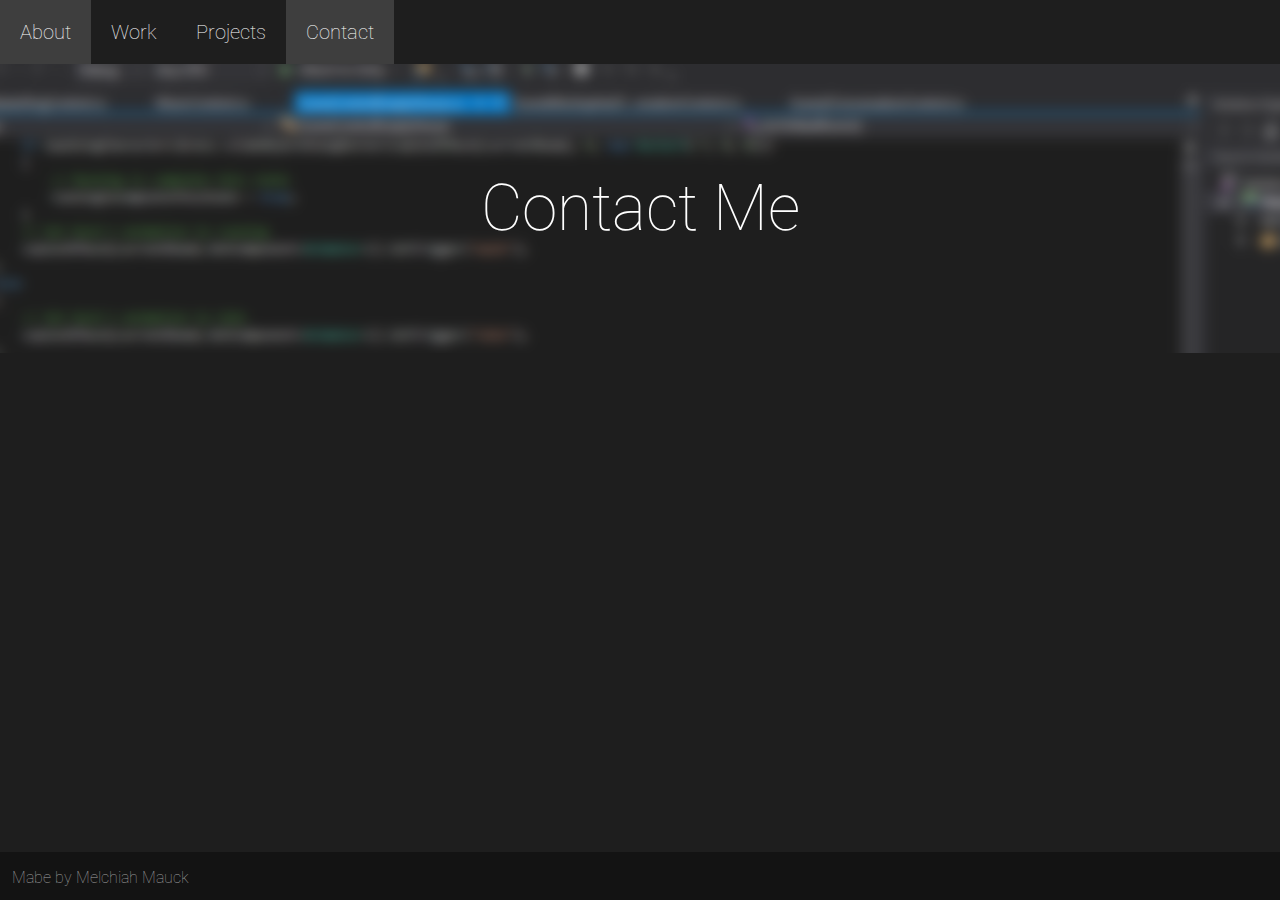
==== contact.html @ 1855ae34 "Stubbed in the projects and contact pages." ====
<!DOCTYPE html>
<html lang="en">
  <head>
    <title>Melchiah Mauck</title>
    <link rel="icon" type="image/png" href="images/favicon.png" />
    <meta charset="UTF-8" />
    <meta http-equiv="X-UA-Compatible" content="IE=edge" />
    <meta name="viewport" content="width=device-width, initial-scale=1.0" />
    <link rel="stylesheet" href="style.css" />
    <link rel="preconnect" href="https://fonts.googleapis.com" />
    <link rel="preconnect" href="https://fonts.gstatic.com" crossorigin />
    <link
      href="https://fonts.googleapis.com/css2?family=Roboto&display=swap"
      rel="stylesheet"
    />
  </head>
  <body>
    <script src="utils.js"></script>
    <div class="page-container">
      <div class="body-container">
        <nav class="nav-bar">
          <li>
            <button onclick="goToPage('index.html')" class="nav-btn">
              About
            </button>
          </li>
          <li>
            <button onclick="goToPage('work.html')" class="nav-btn">
              Work
            </button>
          </li>
          <li>
            <button onclick="goToPage('projects.html')" class="nav-btn">
              Projects
            </button>
          </li>
          <li>
            <button class="nav-btn-here">Contact</button>
          </li>
        </nav>
        <header class="header">
          <h1 class="header-title">Contact Me</h1>
        </header>
      </div>
      <footer>
        <p class="footer-text">Mabe by Melchiah Mauck</p>
      </footer>
    </div>
  </body>
</html>
---- style.css ----
:root {
  --footer-height: 3rem;
  --background-color: #1e1e1e;
  --hover-gray: #3e3e3e;
  --primary-font: "Roboto", sans-serif;
  --primary-text-color: white;
}

body {
  background-color: var(--background-color);
  margin: 0 0 0 0;
}

.page-container {
  position: relative;
  min-height: 100vh;
}

.body-container {
  padding-bottom: var(--footer-height);
}

.nav-bar {
  width: 100%;
  list-style-type: none;
  margin: 0;
  display: flex;
  align-items: left;
}

.nav-btn,
.nav-btn-here {
  background-color: var(--background-color);
  border: none;
  text-align: center;
  font-family: var(--primary-font);
  font-size: 1.25rem;
  font-weight: 100;
  color: var(--primary-text-color);
  text-decoration: none;
  padding: 1.25rem;
}

.nav-btn:hover {
  background-color: var(--hover-gray);
  cursor: pointer;
}

.nav-btn-here {
  background-color: var(--hover-gray);
}

.nav-text {
  text-align: center;
  font-family: var(--primary-font);
  font-size: 1.25rem;
  font-weight: 100;
  color: var(--primary-text-color);
  text-decoration: none;
}

.header {
  background-image: url("images/code_blurred.png");
  background-size: cover;
  background-position: top;
  background-attachment: fixed;
  background-repeat: no-repeat;
  padding: 4rem 0 4rem 0;
  text-align: center;
}

.pic-rnd-md,
.experience-pic {
  border-radius: 100%;
  box-shadow: 0 0 0 0.375rem #2d2d30cc;
}

.pic-rnd-md {
  width: 8rem;
  height: 8rem;
}

.header-title {
  font-family: var(--primary-font);
  font-size: 4rem;
  font-weight: 100;
  color: var(--primary-text-color);
  text-align: center;
}

.chunk {
  margin: 0 auto;
  width: 50%;
  padding: 1rem 0 1rem 0;
  text-align: center;
}

.chunk-title {
  font-family: var(--primary-font);
  font-size: 3rem;
  font-weight: 100;
  color: var(--primary-text-color);
  line-height: 1rem;
  padding: 0;
}

.chunk-body {
  text-align: left;
  font-family: var(--primary-font);
  font-size: 1.25rem;
  font-weight: 100;
  color: var(--primary-text-color);
  line-height: 1.5rem;
  padding: 0;
}

footer {
  width: 100%;
  height: var(--footer-height);
  background-color: #131313;
  position: absolute;
  bottom: 0;
  display: flex;
}

.experience-ul {
  width: 50%;
  list-style-type: none;
  margin: 0 auto;
  padding: 0;
  align-items: left;
}

.experience-btn {
  background-color: var(--background-color);
  border: none;
  padding: 1rem;
  display: flex;
  border-radius: 1rem;
  align-items: center;
}

.experience-btn:hover {
  background-color: var(--hover-gray);
  cursor: pointer;
}

.experience-pic {
  width: 10rem;
  height: 10rem;
  margin: 1rem;
}

.experience-title {
  text-align: start;
  font-family: var(--primary-font);
  font-size: 2rem;
  font-weight: 100;
  color: var(--primary-text-color);
  line-height: 1rem;
  padding: 0;
}

.experience-text-container {
  padding: 1rem;
}

.experience-link {
  font-family: var(--primary-font);
  font-size: 1.25rem;
  font-weight: 100;
  color: #6677d0;
  line-height: 1.5rem;
}

.footer-text {
  padding-left: 0.75rem;
  font-family: var(--primary-font);
  font-size: 1rem;
  font-weight: 100;
  color: #a0a0a0;
  text-decoration: none;
}
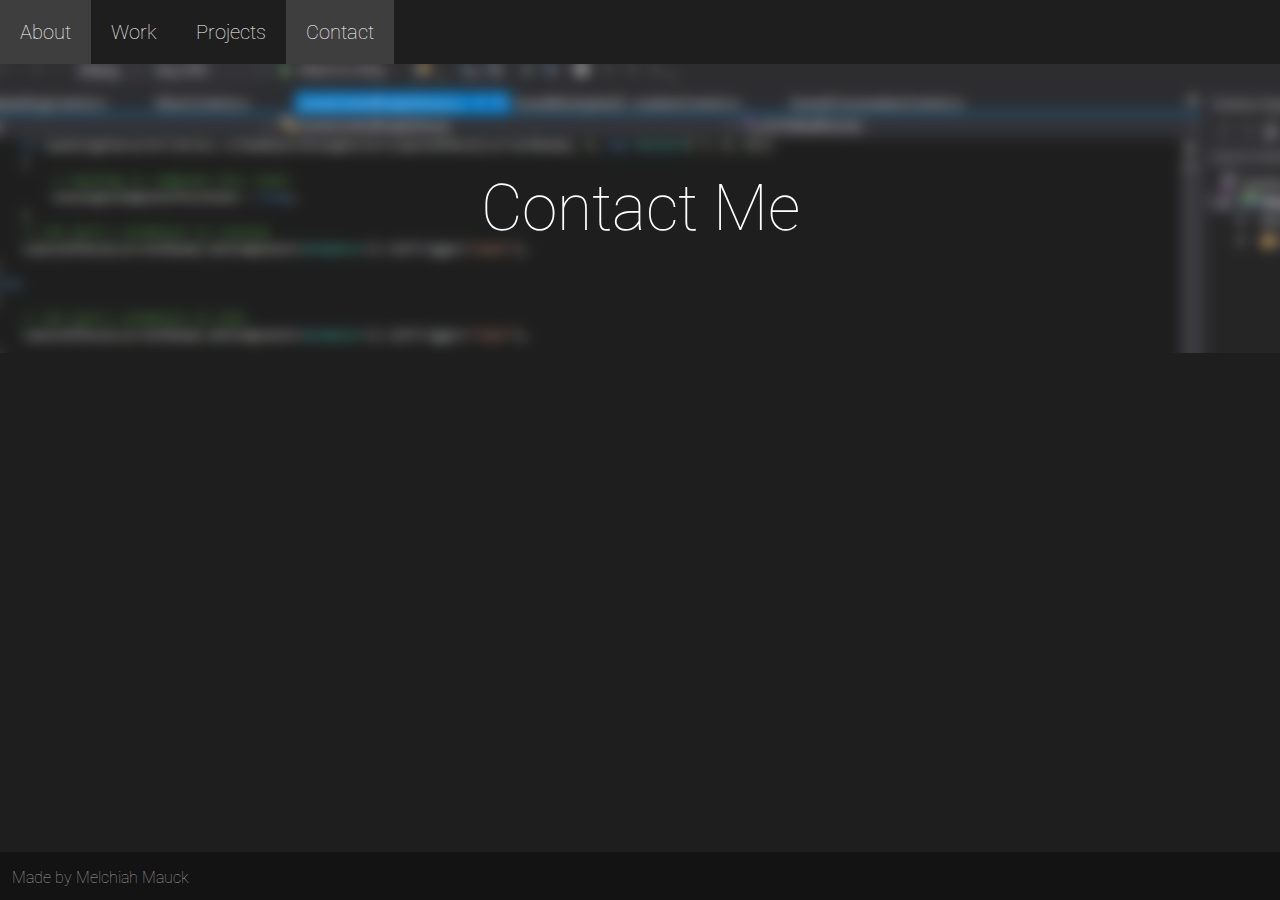
==== commit 77e4b998: "Fixed a type in the footer." ====
--- a/contact.html
+++ b/contact.html
@@ -43,7 +43,7 @@
         </header>
       </div>
       <footer>
-        <p class="footer-text">Mabe by Melchiah Mauck</p>
+        <p class="footer-text">Made by Melchiah Mauck</p>
       </footer>
     </div>
   </body>
--- a/style.css
+++ b/style.css
@@ -73,6 +73,7 @@
 .experience-pic {
   border-radius: 100%;
   box-shadow: 0 0 0 0.375rem #2d2d30cc;
+  object-fit: cover;
 }
 
 .pic-rnd-md {
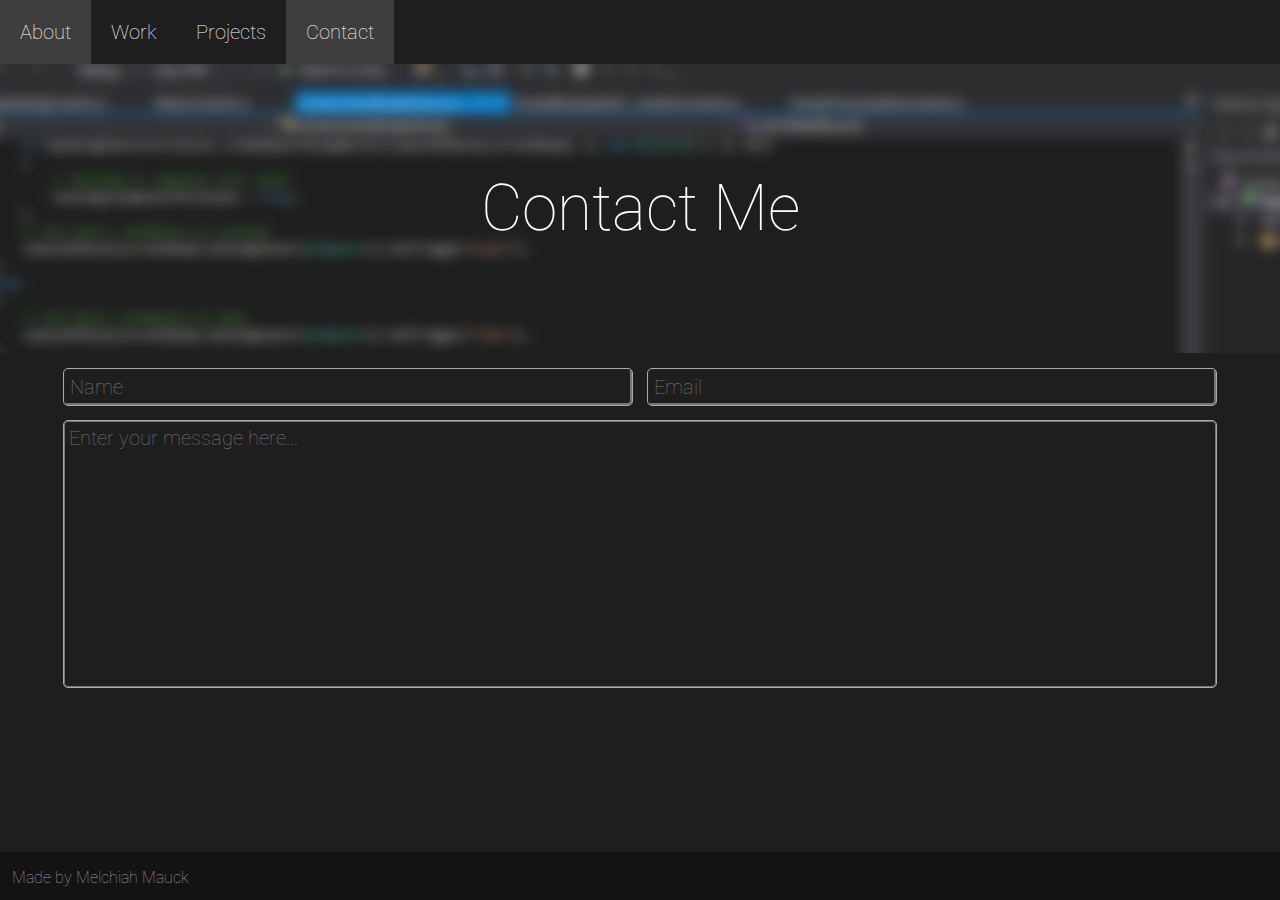
==== commit 4f464fec: "Started fleshing out the form." ====
--- a/contact.html
+++ b/contact.html
@@ -1,12 +1,16 @@
 <!DOCTYPE html>
 <html lang="en">
   <head>
-    <title>Melchiah Mauck</title>
-    <link rel="icon" type="image/png" href="images/favicon.png" />
     <meta charset="UTF-8" />
     <meta http-equiv="X-UA-Compatible" content="IE=edge" />
     <meta name="viewport" content="width=device-width, initial-scale=1.0" />
+
+    <!-- Styling -->
+    <title>Melchiah Mauck</title>
+    <link rel="icon" type="image/png" href="images/favicon.png" />
     <link rel="stylesheet" href="style.css" />
+
+    <!-- Imports the Roboto font. -->
     <link rel="preconnect" href="https://fonts.googleapis.com" />
     <link rel="preconnect" href="https://fonts.gstatic.com" crossorigin />
     <link
@@ -18,6 +22,7 @@
     <script src="utils.js"></script>
     <div class="page-container">
       <div class="body-container">
+        <!-- Nav Bar -->
         <nav class="nav-bar">
           <li>
             <button onclick="goToPage('index.html')" class="nav-btn">
@@ -38,10 +43,44 @@
             <button class="nav-btn-here">Contact</button>
           </li>
         </nav>
+
+        <!-- Header -->
         <header class="header">
           <h1 class="header-title">Contact Me</h1>
         </header>
+
+        <!-- Contents -->
+        <form action="" class="form-chunk">
+          <div class="two-input-row">
+            <input
+              type="text"
+              id="name"
+              name="name"
+              placeholder="Name"
+              class="text-input"
+            />
+            <div class="cube-1rem"></div>
+            <input
+              type="email"
+              id="email"
+              name="email"
+              placeholder="Email"
+              class="text-input"
+            />
+          </div>
+          <div class="cube-1rem"></div>
+          <div class="two-input-row">
+            <textarea
+              id="message"
+              name="message"
+              placeholder="Enter your message here..."
+              class="text-input-multi-line"
+            ></textarea>
+          </div>
+        </form>
       </div>
+
+      <!-- Footer -->
       <footer>
         <p class="footer-text">Made by Melchiah Mauck</p>
       </footer>
--- a/style.css
+++ b/style.css
@@ -3,7 +3,8 @@
   --background-color: #1e1e1e;
   --hover-gray: #3e3e3e;
   --primary-font: "Roboto", sans-serif;
-  --primary-text-color: white;
+  --text-color-primary: white;
+  --text-color-blank: #aaaaaa;
 }
 
 body {
@@ -36,7 +37,7 @@
   font-family: var(--primary-font);
   font-size: 1.25rem;
   font-weight: 100;
-  color: var(--primary-text-color);
+  color: var(--text-color-primary);
   text-decoration: none;
   padding: 1.25rem;
 }
@@ -55,7 +56,7 @@
   font-family: var(--primary-font);
   font-size: 1.25rem;
   font-weight: 100;
-  color: var(--primary-text-color);
+  color: var(--text-color-primary);
   text-decoration: none;
 }
 
@@ -65,7 +66,7 @@
   background-position: top;
   background-attachment: fixed;
   background-repeat: no-repeat;
-  padding: 4rem 0 4rem 0;
+  padding: 4rem 1rem 4rem 1rem;
   text-align: center;
 }
 
@@ -85,22 +86,34 @@
   font-family: var(--primary-font);
   font-size: 4rem;
   font-weight: 100;
-  color: var(--primary-text-color);
-  text-align: center;
-}
-
-.chunk {
-  margin: 0 auto;
-  width: 50%;
-  padding: 1rem 0 1rem 0;
-  text-align: center;
+  color: var(--text-color-primary);
+  text-align: center;
+}
+
+@media (max-width: 1300px) {
+  .chunk,
+  .form-chunk {
+    margin: 0 auto;
+    width: 90%;
+    padding: 0 0 1rem 0;
+    text-align: center;
+  }
+}
+@media (min-width: 1300px) {
+  .chunk,
+  .form-chunk {
+    margin: 0 auto;
+    width: 50%;
+    padding: 0 0 1rem 0;
+    text-align: center;
+  }
 }
 
 .chunk-title {
   font-family: var(--primary-font);
   font-size: 3rem;
   font-weight: 100;
-  color: var(--primary-text-color);
+  color: var(--text-color-primary);
   line-height: 1rem;
   padding: 0;
 }
@@ -110,7 +123,7 @@
   font-family: var(--primary-font);
   font-size: 1.25rem;
   font-weight: 100;
-  color: var(--primary-text-color);
+  color: var(--text-color-primary);
   line-height: 1.5rem;
   padding: 0;
 }
@@ -124,21 +137,40 @@
   display: flex;
 }
 
-.experience-ul {
-  width: 50%;
-  list-style-type: none;
-  margin: 0 auto;
-  padding: 0;
-  align-items: left;
-}
-
-.experience-btn {
-  background-color: var(--background-color);
-  border: none;
-  padding: 1rem;
-  display: flex;
-  border-radius: 1rem;
-  align-items: center;
+@media (max-width: 1300px) {
+  .experience-ul {
+    width: 90%;
+    list-style-type: none;
+    margin: 0 auto;
+    padding: 0;
+    align-items: left;
+  }
+
+  .experience-btn {
+    background-color: var(--background-color);
+    border: none;
+    padding: 1rem;
+    border-radius: 1rem;
+    align-items: center;
+  }
+}
+@media (min-width: 1300px) {
+  .experience-ul {
+    width: 50%;
+    list-style-type: none;
+    margin: 0 auto;
+    padding: 0;
+    align-items: left;
+  }
+
+  .experience-btn {
+    background-color: var(--background-color);
+    border: none;
+    padding: 1rem;
+    display: flex;
+    border-radius: 1rem;
+    align-items: center;
+  }
 }
 
 .experience-btn:hover {
@@ -157,7 +189,7 @@
   font-family: var(--primary-font);
   font-size: 2rem;
   font-weight: 100;
-  color: var(--primary-text-color);
+  color: var(--text-color-primary);
   line-height: 1rem;
   padding: 0;
 }
@@ -174,6 +206,56 @@
   line-height: 1.5rem;
 }
 
+.form-chunk {
+  padding: 1rem;
+}
+
+.two-input-row {
+  display: flex;
+}
+
+.cube-1rem {
+  width: 1rem;
+  height: 1rem;
+}
+
+.text-input,
+.text-input-multi-line {
+  background-color: var(--background-color);
+  border-radius: 0.25rem;
+  outline: 0.1rem solid var(--text-color-blank);
+  text-align: left;
+  font-family: var(--primary-font);
+  font-size: 1.25rem;
+  font-weight: 100;
+  color: var(--text-color-primary);
+  line-height: 1.5rem;
+  padding: 0.25rem;
+  width: 50%;
+}
+
+.text-input:focus,
+.text-input-multi-line:focus {
+  outline: 0.1rem solid var(--text-color-primary);
+}
+
+.text-input-multi-line {
+  height: 16rem;
+  width: 100%;
+  resize: none;
+}
+
+/* Override Chrome's auto-fill styling */
+input:-webkit-autofill,
+input:-webkit-autofill:hover,
+input:-webkit-autofill:focus,
+input:-webkit-autofill:active {
+  box-shadow: 0 0 0 30px var(--background-color) inset !important;
+  -webkit-box-shadow: 0 0 0 30px var(--background-color) inset !important;
+  -webkit-text-fill-color: var(--text-color-primary) !important;
+  color: var(--text-color-primary);
+}
+
 .footer-text {
   padding-left: 0.75rem;
   font-family: var(--primary-font);
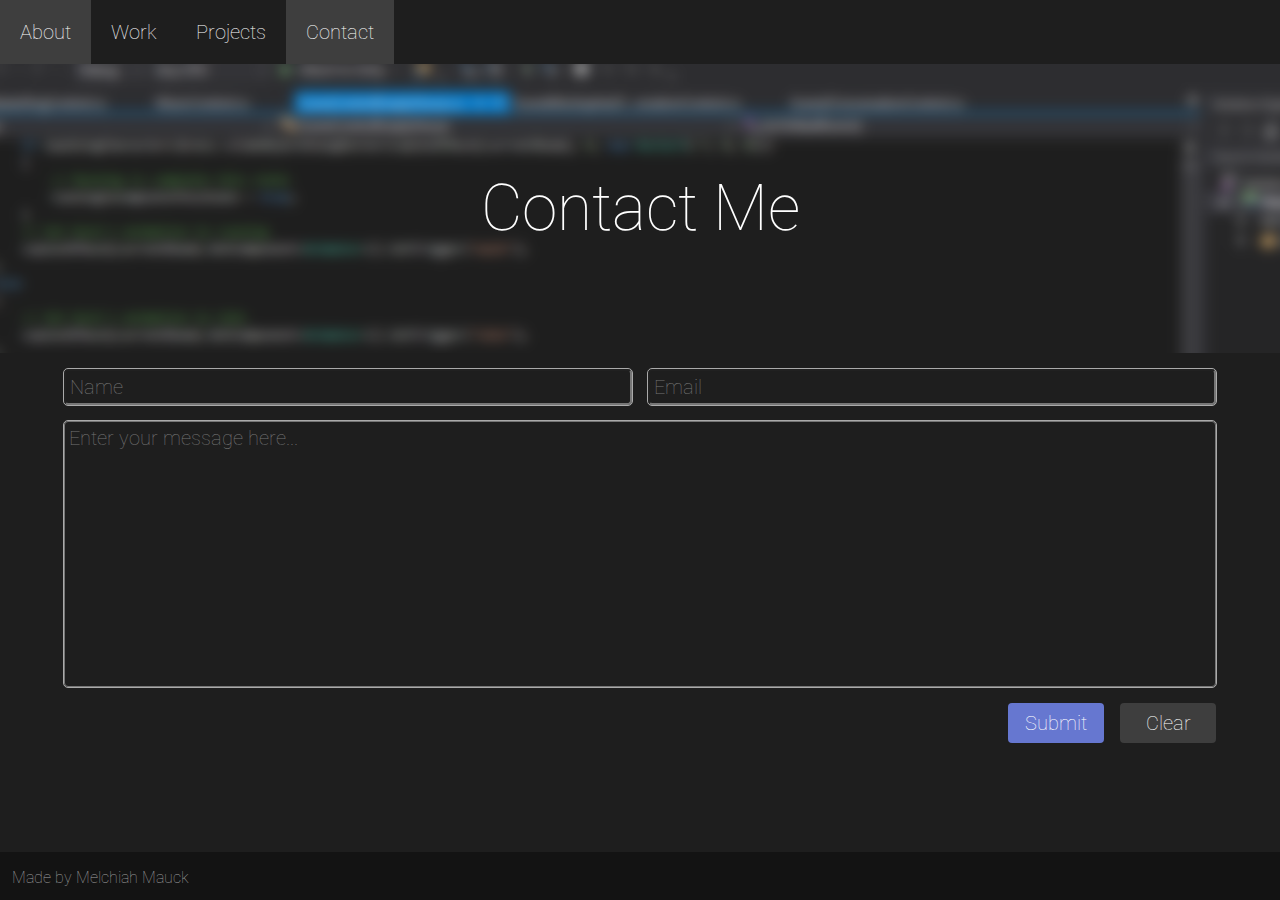
==== commit cc37d574: "Fleshed out the rest of the form." ====
--- a/contact.html
+++ b/contact.html
@@ -51,7 +51,7 @@
 
         <!-- Contents -->
         <form action="" class="form-chunk">
-          <div class="two-input-row">
+          <div class="form-row">
             <input
               type="text"
               id="name"
@@ -69,13 +69,19 @@
             />
           </div>
           <div class="cube-1rem"></div>
-          <div class="two-input-row">
+          <div class="form-row">
             <textarea
               id="message"
               name="message"
               placeholder="Enter your message here..."
               class="text-input-multi-line"
             ></textarea>
+          </div>
+          <div class="cube-1rem"></div>
+          <div class="form-row">
+            <button action="submit" class="form-btn-primary">Submit</button>
+            <div class="cube-1rem"></div>
+            <button action="reset" class="form-btn-secondary">Clear</button>
           </div>
         </form>
       </div>
@@ -85,5 +91,6 @@
         <p class="footer-text">Made by Melchiah Mauck</p>
       </footer>
     </div>
+    <script src="set-up-input-styling.js"></script>
   </body>
 </html>
--- a/style.css
+++ b/style.css
@@ -210,8 +210,9 @@
   padding: 1rem;
 }
 
-.two-input-row {
+.form-row {
   display: flex;
+  justify-content: end;
 }
 
 .cube-1rem {
@@ -256,6 +257,44 @@
   color: var(--text-color-primary);
 }
 
+.form-btn-primary,
+.form-btn-secondary {
+  width: 6rem;
+  border-radius: 0.25rem;
+  border: none;
+  background-color: #6677d0;
+  padding: 0.5rem;
+  font-family: var(--primary-font);
+  font-size: 1.25rem;
+  font-weight: 100;
+  color: var(--text-color-primary);
+  line-height: 1.5rem;
+}
+
+.form-btn-primary:hover,
+.form-btn-secondary:hover {
+  cursor: pointer;
+}
+
+.form-btn-primary {
+  border: none;
+  background-color: #6677d0;
+}
+
+.form-btn-primary:hover {
+  background-color: #7687e0;
+}
+
+.form-btn-secondary {
+  border: none;
+  background-color: var(--hover-gray);
+}
+
+.form-btn-secondary:hover {
+  border: none;
+  background-color: #4e4e4e;
+}
+
 .footer-text {
   padding-left: 0.75rem;
   font-family: var(--primary-font);
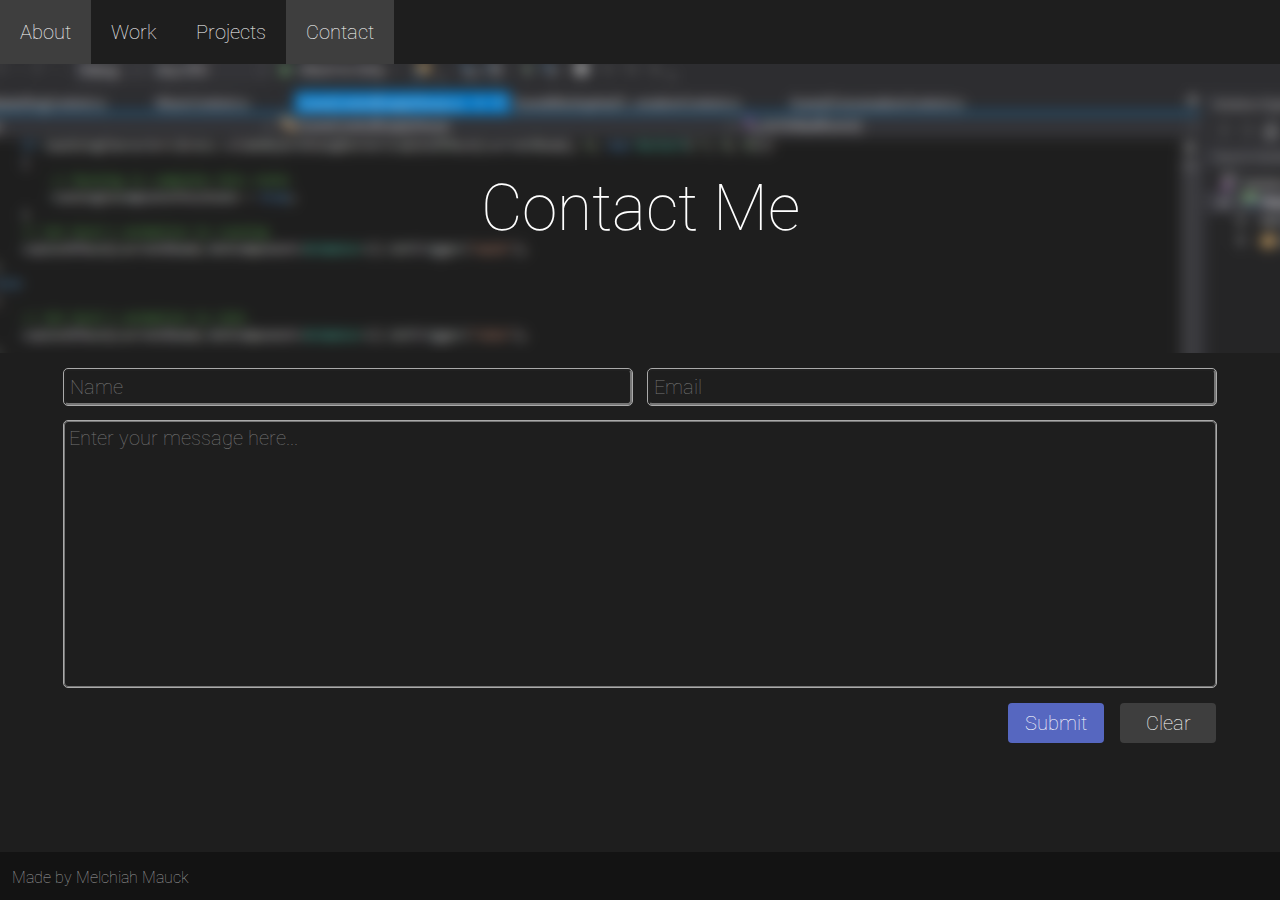
==== commit 8cda401b: "Added hiden labels to input fields." ====
--- a/contact.html
+++ b/contact.html
@@ -23,25 +23,27 @@
     <div class="page-container">
       <div class="body-container">
         <!-- Nav Bar -->
-        <nav class="nav-bar">
-          <li>
-            <button onclick="goToPage('index.html')" class="nav-btn">
-              About
-            </button>
-          </li>
-          <li>
-            <button onclick="goToPage('work.html')" class="nav-btn">
-              Work
-            </button>
-          </li>
-          <li>
-            <button onclick="goToPage('projects.html')" class="nav-btn">
-              Projects
-            </button>
-          </li>
-          <li>
-            <button class="nav-btn-here">Contact</button>
-          </li>
+        <nav>
+          <ul class="nav-bar-ul">
+            <li>
+              <button onclick="goToPage('index.html')" class="nav-btn">
+                About
+              </button>
+            </li>
+            <li>
+              <button onclick="goToPage('work.html')" class="nav-btn">
+                Work
+              </button>
+            </li>
+            <li>
+              <button onclick="goToPage('projects.html')" class="nav-btn">
+                Projects
+              </button>
+            </li>
+            <li>
+              <button class="nav-btn-here">Contact</button>
+            </li>
+          </ul>
         </nav>
 
         <!-- Header -->
@@ -52,6 +54,7 @@
         <!-- Contents -->
         <form action="" class="form-chunk">
           <div class="form-row">
+            <label for="name" hidden>Name</label>
             <input
               type="text"
               id="name"
@@ -60,6 +63,7 @@
               class="text-input"
             />
             <div class="cube-1rem"></div>
+            <label for="email" hidden>Email</label>
             <input
               type="email"
               id="email"
@@ -70,6 +74,7 @@
           </div>
           <div class="cube-1rem"></div>
           <div class="form-row">
+            <label for="message" hidden>Message</label>
             <textarea
               id="message"
               name="message"
@@ -87,7 +92,7 @@
       </div>
 
       <!-- Footer -->
-      <footer>
+      <footer class="footer">
         <p class="footer-text">Made by Melchiah Mauck</p>
       </footer>
     </div>
--- a/style.css
+++ b/style.css
@@ -1,3 +1,4 @@
+/* SECTION: Page Layout */
 :root {
   --footer-height: 3rem;
   --background-color: #1e1e1e;
@@ -21,10 +22,30 @@
   padding-bottom: var(--footer-height);
 }
 
-.nav-bar {
+.footer {
+  width: 100%;
+  height: var(--footer-height);
+  background-color: #131313;
+  position: absolute;
+  bottom: 0;
+  display: flex;
+}
+
+.footer-text {
+  padding-left: 0.75rem;
+  font-family: var(--primary-font);
+  font-size: 1rem;
+  font-weight: 100;
+  color: #a0a0a0;
+  text-decoration: none;
+}
+
+/* SECTION: Nav Bar */
+.nav-bar-ul {
   width: 100%;
   list-style-type: none;
   margin: 0;
+  padding: 0;
   display: flex;
   align-items: left;
 }
@@ -60,6 +81,7 @@
   text-decoration: none;
 }
 
+/* SECTION: Header */
 .header {
   background-image: url("images/code_blurred.png");
   background-size: cover;
@@ -90,6 +112,7 @@
   text-align: center;
 }
 
+/* SECTION: Basic Body Chunk */
 @media (max-width: 1300px) {
   .chunk,
   .form-chunk {
@@ -128,15 +151,7 @@
   padding: 0;
 }
 
-footer {
-  width: 100%;
-  height: var(--footer-height);
-  background-color: #131313;
-  position: absolute;
-  bottom: 0;
-  display: flex;
-}
-
+/* SECTION: Experience */
 @media (max-width: 1300px) {
   .experience-ul {
     width: 90%;
@@ -206,6 +221,7 @@
   line-height: 1.5rem;
 }
 
+/* SECTION: Contact Form */
 .form-chunk {
   padding: 1rem;
 }
@@ -262,7 +278,6 @@
   width: 6rem;
   border-radius: 0.25rem;
   border: none;
-  background-color: #6677d0;
   padding: 0.5rem;
   font-family: var(--primary-font);
   font-size: 1.25rem;
@@ -278,13 +293,13 @@
 
 .form-btn-primary {
   border: none;
+  background-color: #5667c0;
+}
+
+.form-btn-primary:hover {
   background-color: #6677d0;
 }
 
-.form-btn-primary:hover {
-  background-color: #7687e0;
-}
-
 .form-btn-secondary {
   border: none;
   background-color: var(--hover-gray);
@@ -294,12 +309,3 @@
   border: none;
   background-color: #4e4e4e;
 }
-
-.footer-text {
-  padding-left: 0.75rem;
-  font-family: var(--primary-font);
-  font-size: 1rem;
-  font-weight: 100;
-  color: #a0a0a0;
-  text-decoration: none;
-}
